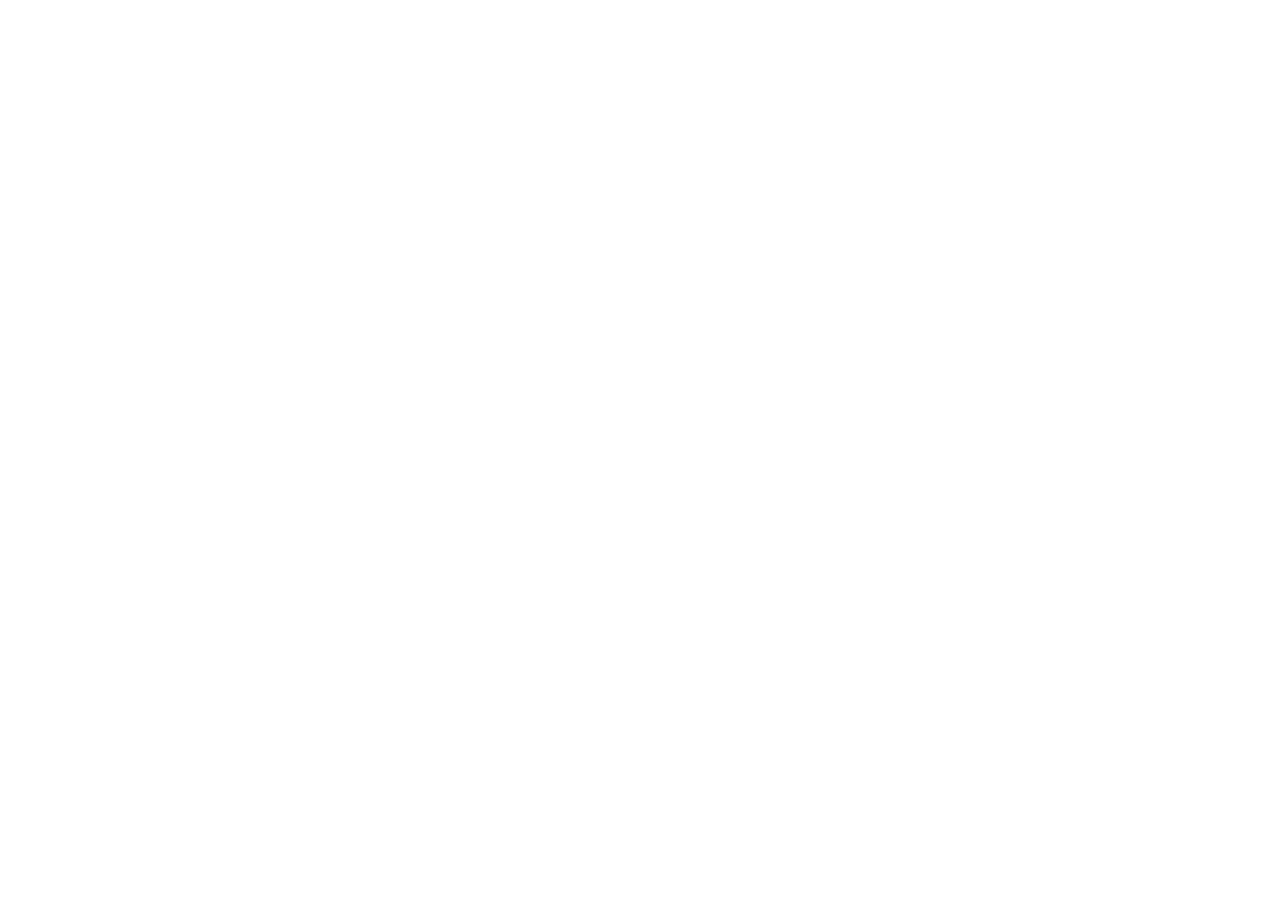
==== index.html @ b4d15111 "ganti warna background" ====
<!doctype html>
<html lang="en">
  <head>
    <meta charset="UTF-8" />
    <link rel="icon" href="/pemanggilan/favicon.ico" />
    <meta name="viewport" content="width=device-width, initial-scale=1.0" />
    <title>Panggilan Siswa</title>
    <script type="module" crossorigin src="/pemanggilan/assets/index-Bei9Om-7.js"></script>
    <link rel="stylesheet" crossorigin href="/pemanggilan/assets/index-hrommRxC.css">
  </head>
  <body>
    <div id="app"></div>
  </body>
</html>
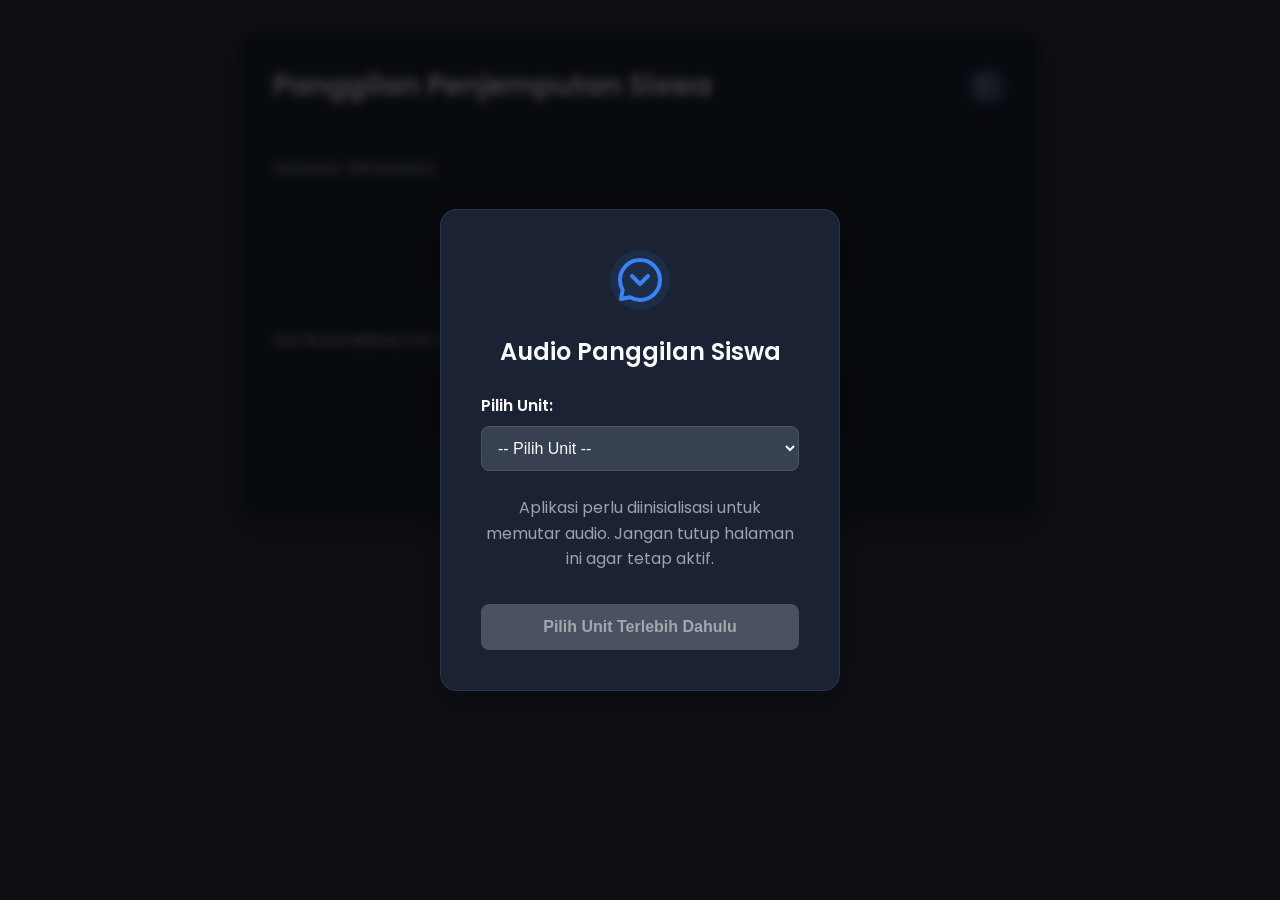
==== commit 299ef7e5: "Tambah opsi unit SDICT & SDII" ====
--- a/index.html
+++ b/index.html
@@ -2,11 +2,11 @@
 <html lang="en">
   <head>
     <meta charset="UTF-8" />
-    <link rel="icon" href="/pemanggilan/favicon.ico" />
+    <link rel="icon" href="/favicon.ico" />
     <meta name="viewport" content="width=device-width, initial-scale=1.0" />
     <title>Panggilan Siswa</title>
-    <script type="module" crossorigin src="/pemanggilan/assets/index-Bei9Om-7.js"></script>
-    <link rel="stylesheet" crossorigin href="/pemanggilan/assets/index-hrommRxC.css">
+    <script type="module" crossorigin src="/assets/index-awjoogkA.js"></script>
+    <link rel="stylesheet" crossorigin href="/assets/index-CBlMi2_D.css">
   </head>
   <body>
     <div id="app"></div>
--- a/assets/index-CBlMi2_D.css
+++ b/assets/index-CBlMi2_D.css
@@ -0,0 +1 @@
+@import"https://fonts.googleapis.com/css2?family=Poppins:wght@400;500;600;700&display=swap";body{margin:0;font-family:Poppins,sans-serif;background-color:#2e3441;color:#f9fafb;-webkit-font-smoothing:antialiased;-moz-osx-font-smoothing:grayscale}#app{width:100%;min-height:100vh;display:flex;justify-content:center;align-items:flex-start;padding:2rem;box-sizing:border-box}.app-container[data-v-b16f4a2e]{width:100%;max-width:800px;padding:2rem;background-color:#1a2233;border-radius:16px;box-shadow:0 10px 30px #0000004d;border:1px solid #2a354e}.app-header[data-v-b16f4a2e]{display:flex;justify-content:space-between;align-items:center;margin-bottom:2rem;padding-bottom:1rem;border-bottom:1px solid #2a354e}.app-title[data-v-b16f4a2e]{font-size:1.75rem;font-weight:600;color:#e5e7eb;margin:0}.status-indicator[data-v-b16f4a2e]{display:flex;align-items:center;justify-content:center;width:40px;height:40px;padding:.5rem;border-radius:50%;background-color:#2a354e;color:#d1d5db;transition:all .3s ease;box-sizing:border-box}.status-indicator.active[data-v-b16f4a2e]{box-shadow:0 0 15px #10b98180}.server-icon[data-v-b16f4a2e]{width:24px;height:24px;stroke:#9ca3af;transition:stroke .3s ease}.status-indicator.active .server-icon[data-v-b16f4a2e]{stroke:#fff}.server-icon .server-light[data-v-b16f4a2e]{stroke-width:4;stroke-linecap:round}@keyframes blink-connecting-b16f4a2e{0%,to{stroke:#f59e0b}50%{stroke:#b47509}}.status-indicator:not(.active) .server-icon .server-light[data-v-b16f4a2e]{animation:blink-connecting-b16f4a2e 1.5s infinite}@keyframes blink-active-b16f4a2e{0%,to{stroke:#fff}50%{stroke:#c7d2fe}}.status-indicator.active .server-icon .server-light[data-v-b16f4a2e]{animation:blink-active-b16f4a2e 1.3s infinite;stroke:#fff}h2[data-v-b16f4a2e]{font-size:1rem;font-weight:500;color:#9ca3af;text-transform:uppercase;letter-spacing:.05em;margin:0 0 1rem}.now-playing-section[data-v-b16f4a2e],.queue-section[data-v-b16f4a2e]{margin-bottom:2.5rem}.empty-state[data-v-b16f4a2e]{text-align:center;padding:2rem;background-color:#0000001a;border-radius:12px;border:1px dashed #2a354e}.empty-state p[data-v-b16f4a2e]{margin:0;color:#6b7280;font-weight:500}.empty-state.queue[data-v-b16f4a2e]{padding:1.5rem}.now-playing-card[data-v-b16f4a2e],.student-card[data-v-b16f4a2e]{display:grid;grid-template-columns:120px 1fr auto;gap:1.5rem;align-items:center;padding:1rem 1.5rem;background-color:#2a354e;border-radius:12px;transition:all .3s ease}.now-playing-card[data-v-b16f4a2e]{background:linear-gradient(90deg,#3b82f6,#60a5fa);box-shadow:0 0 20px #3b82f666;color:#fff}.student-card[data-v-b16f4a2e]{margin-bottom:1rem}.nis[data-v-b16f4a2e],.nama[data-v-b16f4a2e],.lokasi[data-v-b16f4a2e]{font-size:1.125rem;font-weight:500;white-space:nowrap;overflow:hidden;text-overflow:ellipsis}.nis[data-v-b16f4a2e]{color:#9ca3af;font-weight:600}.now-playing-card .nis[data-v-b16f4a2e]{color:#d1e4ff}.now-playing-card .lokasi[data-v-b16f4a2e]{font-weight:700}.nama[data-v-b16f4a2e]{font-weight:600;color:#f3f4f6}.now-playing-card .nama[data-v-b16f4a2e]{color:#fff}.lokasi[data-v-b16f4a2e]{text-align:right;font-weight:600;color:#60a5fa;background-color:#3b82f61a;padding:.4rem .8rem;border-radius:8px}.now-playing-card .lokasi[data-v-b16f4a2e]{background-color:#fff3;color:#fff}.animate-pulse[data-v-b16f4a2e]{animation:pulse-b16f4a2e 2s cubic-bezier(.4,0,.6,1) infinite}@keyframes pulse-b16f4a2e{0%,to{opacity:1}50%{opacity:.85}}.list-enter-active[data-v-b16f4a2e],.list-leave-active[data-v-b16f4a2e]{transition:all .5s ease}.list-enter-from[data-v-b16f4a2e],.list-leave-to[data-v-b16f4a2e]{opacity:0;transform:translate(30px)}.popup-overlay[data-v-b16f4a2e]{position:fixed;top:0;right:0;bottom:0;left:0;background:#000000b3;display:flex;justify-content:center;align-items:center;z-index:1000;-webkit-backdrop-filter:blur(5px);backdrop-filter:blur(5px)}.popup-content[data-v-b16f4a2e]{background:#1a2233;padding:2.5rem;border-radius:16px;text-align:center;max-width:400px;box-shadow:0 10px 30px #0000004d;border:1px solid #2a354e;transform:scale(.95);animation:popup-fade-in-b16f4a2e .3s ease-out forwards}@keyframes popup-fade-in-b16f4a2e{to{transform:scale(1);opacity:1}}.popup-icon[data-v-b16f4a2e]{width:60px;height:60px;margin:0 auto 1.5rem;background-color:#3b82f61a;border-radius:50%;display:flex;align-items:center;justify-content:center;color:#3b82f6}.popup-content h2[data-v-b16f4a2e]{color:#f9fafb;text-transform:none;letter-spacing:normal;font-size:1.5rem;font-weight:600;margin-bottom:.5rem}.popup-content p[data-v-b16f4a2e]{color:#9ca3af;line-height:1.6;margin-bottom:2rem}.start-button[data-v-b16f4a2e]{width:100%;padding:.875rem 1.5rem;font-size:1rem;font-weight:600;color:#fff;background-color:#3b82f6;border:none;border-radius:8px;cursor:pointer;transition:background-color .2s ease}.start-button[data-v-b16f4a2e]:hover{background-color:#2563eb}.header-content[data-v-b16f4a2e]{display:flex;align-items:center;gap:1rem}.unit-badge[data-v-b16f4a2e]{background-color:#3b82f6;color:#fff;padding:.25rem .75rem;border-radius:20px;font-size:.875rem;font-weight:600}.unit-info[data-v-b16f4a2e]{background-color:#3b82f61a;border:1px solid #3B82F6;border-radius:8px;padding:1rem;margin:1rem 0;text-align:center}.unit-info p[data-v-b16f4a2e]{margin:.5rem 0;color:#f9fafb}.unit-selection[data-v-b16f4a2e]{margin:1.5rem 0}.select-label[data-v-b16f4a2e]{display:block;color:#f9fafb;font-weight:600;margin-bottom:.5rem;text-align:left}.unit-select[data-v-b16f4a2e]{width:100%;padding:.75rem;background-color:#374151;border:1px solid #4B5563;border-radius:8px;color:#f9fafb;font-size:1rem;cursor:pointer;transition:border-color .2s ease}.unit-select[data-v-b16f4a2e]:focus{outline:none;border-color:#3b82f6;box-shadow:0 0 0 3px #3b82f61a}.unit-select option[data-v-b16f4a2e]{background-color:#374151;color:#f9fafb}.start-button[data-v-b16f4a2e]:disabled{background-color:#6b7280;cursor:not-allowed;opacity:.6}.start-button[data-v-b16f4a2e]:disabled:hover{background-color:#6b7280}
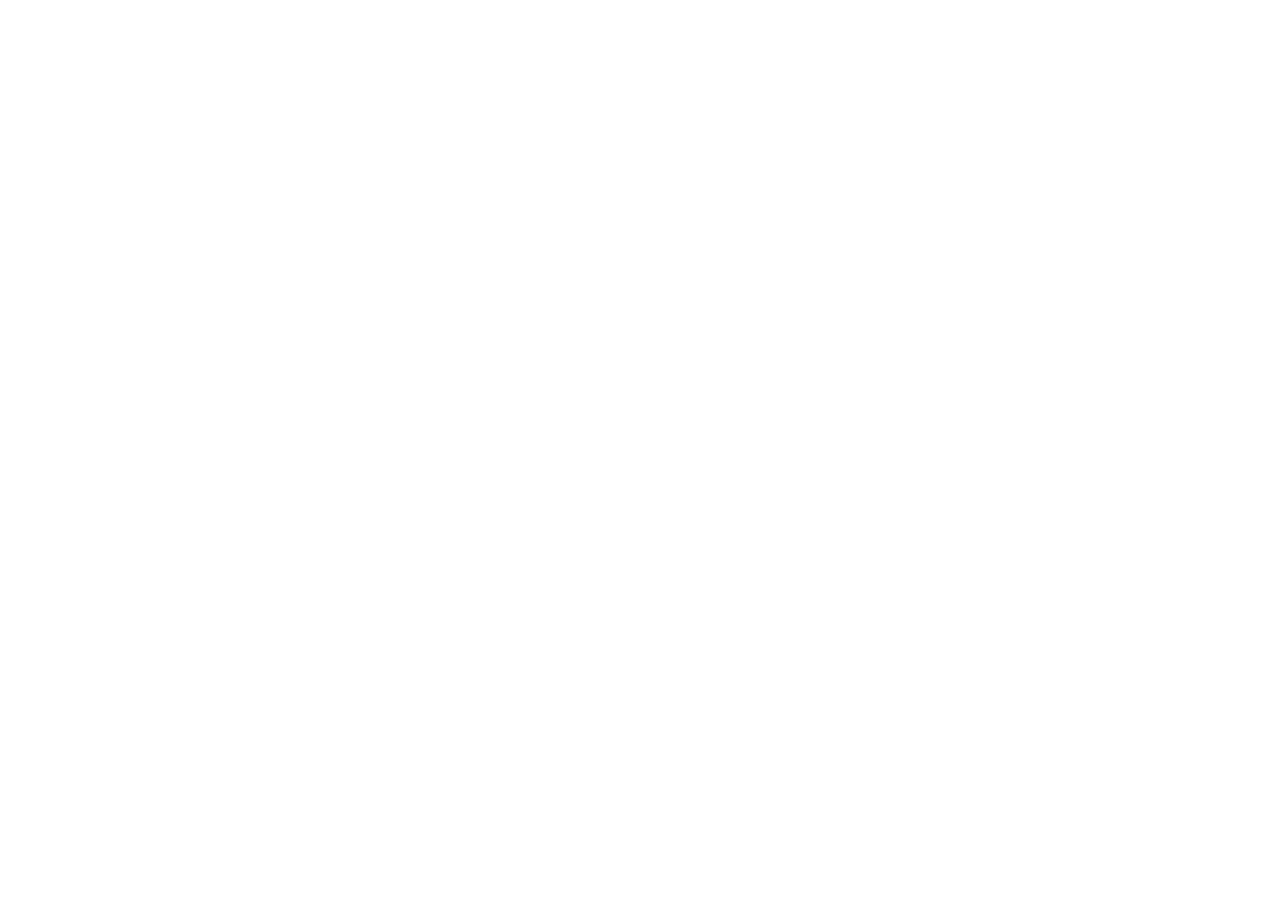
==== commit 11769e08: "Revisi Tambah Unit" ====
--- a/index.html
+++ b/index.html
@@ -2,11 +2,11 @@
 <html lang="en">
   <head>
     <meta charset="UTF-8" />
-    <link rel="icon" href="/favicon.ico" />
+    <link rel="icon" href="/pemanggilan/favicon.ico" />
     <meta name="viewport" content="width=device-width, initial-scale=1.0" />
     <title>Panggilan Siswa</title>
-    <script type="module" crossorigin src="/assets/index-awjoogkA.js"></script>
-    <link rel="stylesheet" crossorigin href="/assets/index-CBlMi2_D.css">
+    <script type="module" crossorigin src="/pemanggilan/assets/index-PQ4fQqkv.js"></script>
+    <link rel="stylesheet" crossorigin href="/pemanggilan/assets/index-4QigaK11.css">
   </head>
   <body>
     <div id="app"></div>
